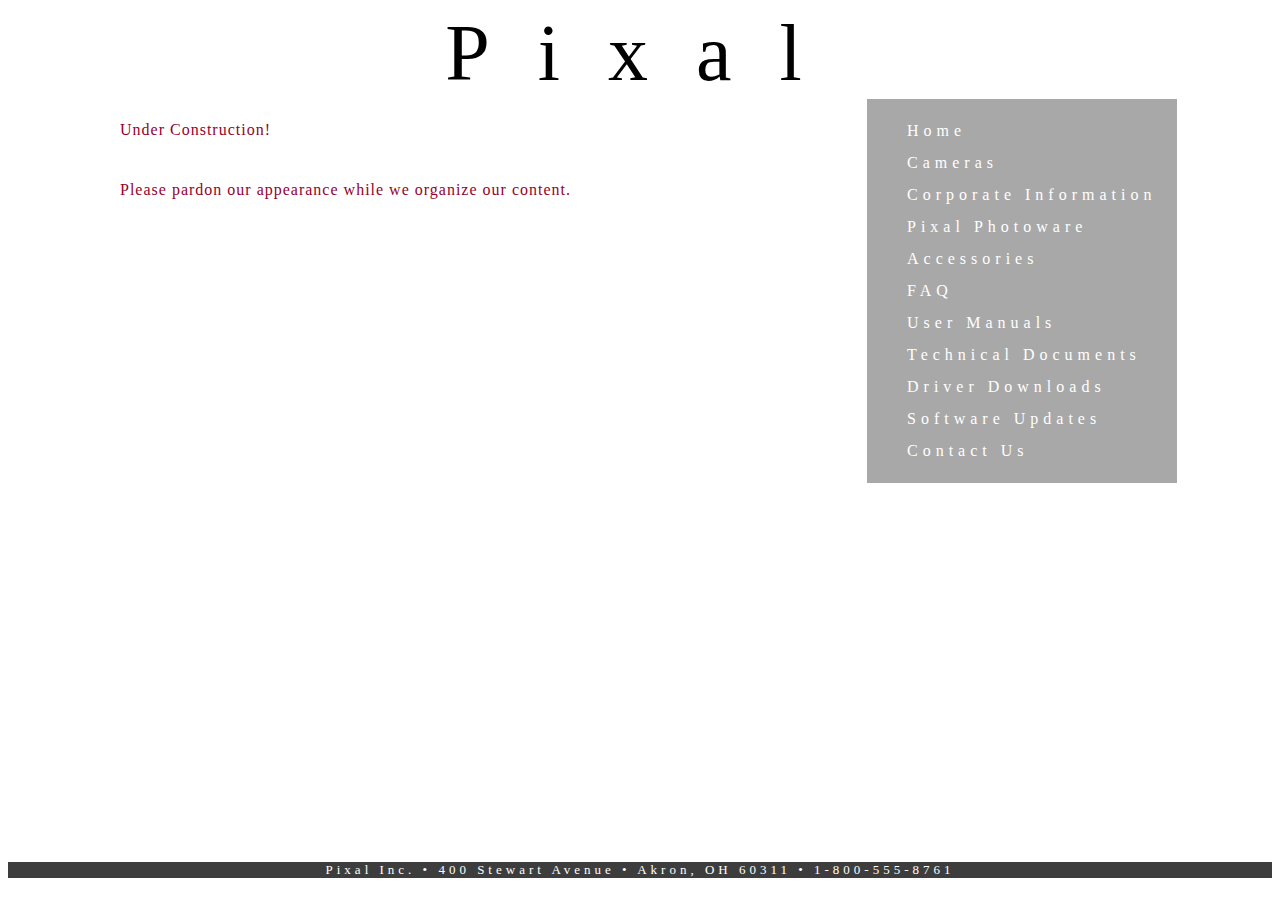
==== accessories.html @ 3f7a5f16 "submitted-copy" ====
<!doctype html>
<html>

<head><!--head of the page-->
<meta charset="utf-8">
<meta name="keywords" content="Pixal, Quality, Digital, Equipment, Accessories, cameras, photo">
<link rel="shortcut icon" href="camera.ico" type="image/x-icon"/>
<title>Accessories</title>
<link href="pixal_styles.css" rel="stylesheet" type="text/css">

<!--The following script tag downloads a font from the Adobe Edge Web Fonts server for use within the web page. We recommend that you do not modify it.--><script>var __adobewebfontsappname__="dreamweaver"</script><script src="http://use.edgefonts.net/droid-serif:n4,n7:default;droid-sans:n4:default;poiret-one:n4:default;abel:n4:default;bubbler-one:n4:default;quicksand:n4:default;arapey:n4:default;droid-sans-mono:n4:default;quantico:n4:default;didact-gothic:n4:default.js" type="text/javascript"></script>
</head><!--end head-->

<body id="accessories-bg"><!--body of the page-->
<style>
	#accessories{list-style-image: url(assets/camera2small.png)}
</style>
<div>
	<header class="header_div">Pixal</header>
        <section id="middle">
        	<section id="right">
        		<nav class="menu">
                  <ul>
                    <li id="Home"><a href="index.html">Home</a></li>
                    <li id="cam"><a href="Cameras.html">Cameras</a></li>
                    <li id="info"><a href="info.html">Corporate Information</a></li>
                    <li id="photoware"><a href="photoware.html">Pixal Photoware</a></li>
                    <li id="accessories"><a href="accessories.html">Accessories</a></li>
                    <li id="faq"><a href="faq.html">FAQ</a></li>
                    <li id="manual"><a href="manual.html">User Manuals</a></li>
                    <li id="doc"><a href="doc.html">Technical Documents</a></li>
                    <li id="download"><a href="download.html">Driver Downloads</a></li>
                    <li id="update"><a href="update.html">Software Updates</a></li>
                    <li id="contact"><a href="contact.html">Contact Us</a></li>

                  </ul>
				</nav>
			</section>
			<section id="left">
			  <p class="intro_paragraph">Under Construction!<br><br>Please pardon our appearance while we organize our content. </p>
			</section>
        </section>
   <footer class="footer_div">
   	<p>Pixal Inc. &bull; 400 Stewart Avenue &bull; Akron, OH 60311 &bull; 1-800-555-8761</p>
   </footer>
</div>
</body><!--end body-->
</html>
---- pixal_styles.css ----
@charset "utf-8";
#home-bg  {
	background-image: url(assets/beautiful-03.jpg);
	background-size: cover;
	background-repeat: no-repeat;
	background-position: center center;



}


.header_div {
	width: 100%;
	background-attachment: fixed;
	font-style: normal;
	font-weight: 400;
	font-family: quantico;
	font-size: 5em;
	letter-spacing: 3rem;
	color: rgba(0,0,0,1.00);
	text-indent: 15px;
	text-align: center;

}



#middle {
	margin-right: 5em;
	margin-left: 5em;
	overflow-x: hidden;






}
#left {
	overflow-x: hidden;




}

#right {
	float: right;
}
.menu {
	float: right;
	color: #FFFFFF;
	list-style-position: outside;
	text-align: left;
	margin-left: 15px;
	margin-right: 15px;
	padding-left: 0px;
	background-color: hsla(0,0%,0%,0.34);
	width: 310px;
	height: auto;
}

.menu ul {
	line-height: 2em;
}

.menu ul li {
	letter-spacing: 5px;
	margin-right: 1em;
	list-style-position: outside;
	list-style-type: none;
	padding-left: 0px;
}
.menu ul li:hover {
	color: #000000;
}


.menu ul li a {
	color: #FFFFFF;
	text-decoration: none;
}
.menu ul li a:hover {
	color: #000000;
	background-color: #FFFFFF;
	font-weight: normal;
}
.intro_paragraph {
	float: none;
	font-style: normal;
	font-weight: 400;
	line-height: 30px;
	letter-spacing: 1px;
	color: rgba(150,0,46,1.00);
	background-color: rgba(255,255,255,0.30);
	padding-top: 1em;
	padding-right: 2em;
	padding-left: 2em;
	margin-top: 0px;
	font-family: didact-gothic;
	padding-bottom: 1em;

}

.footer_div {
	letter-spacing: 3px;
	color: #FFFFFF;
	float: none;
	margin-left: auto;
	margin-right: auto;
	font-family: droid-sans;
	font-style: normal;
	font-weight: 400;
	width: 100%;
	position: static;
	margin-top: 30%;
}
.footer_div p {
	text-align: center;
	clear: left;
	background-color: rgba(0,0,0,0.76);
	font-family: droid-serif;
	font-style: normal;
	letter-spacing: 4px;
	font-size: small;
}
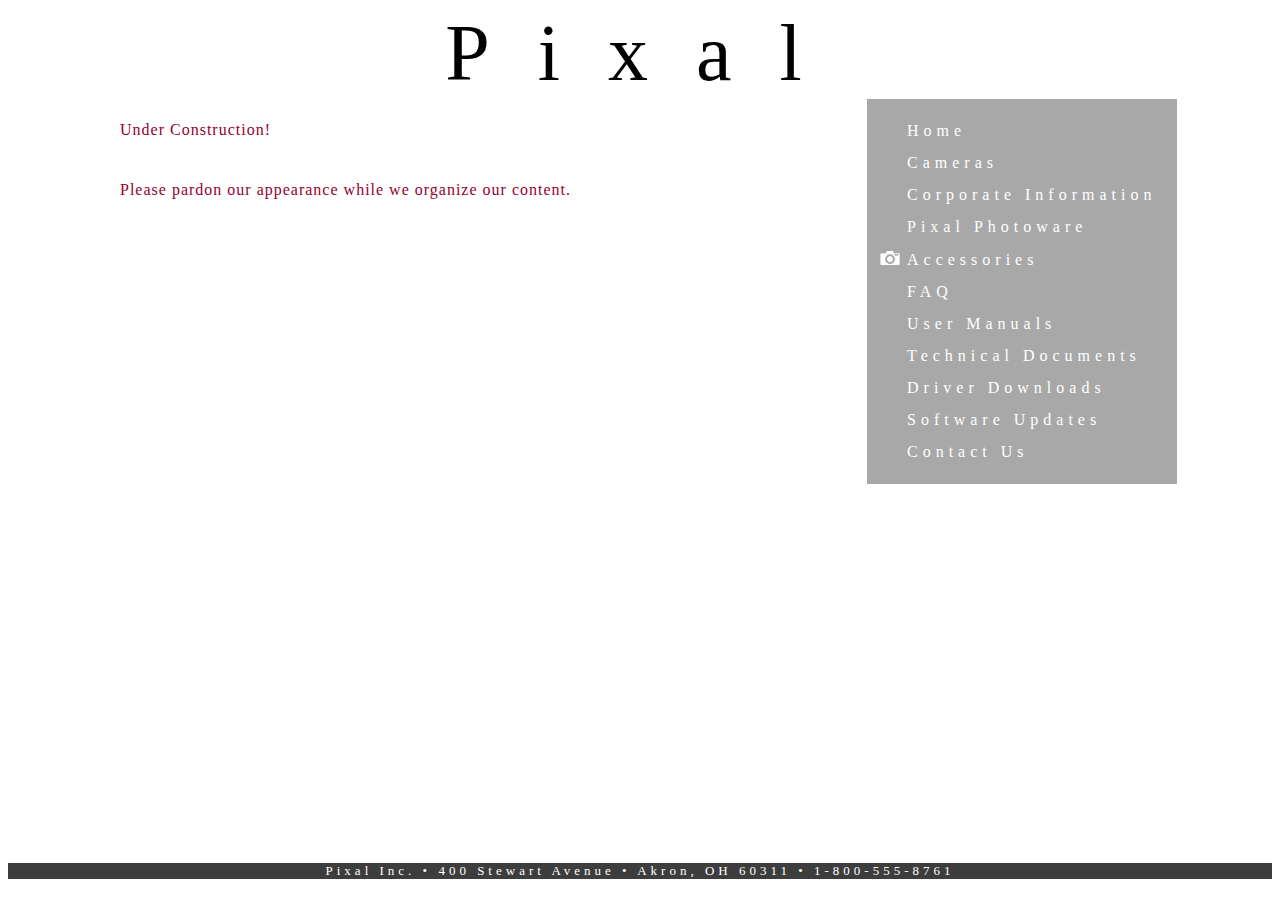
==== commit 87f712f2: "Update accessories.html" ====
--- a/accessories.html
+++ b/accessories.html
@@ -22,7 +22,7 @@
         		<nav class="menu">
                   <ul>
                     <li id="Home"><a href="index.html">Home</a></li>
-                    <li id="cam"><a href="Cameras.html">Cameras</a></li>
+                    <li id="cam"><a href="cameras.html">Cameras</a></li>
                     <li id="info"><a href="info.html">Corporate Information</a></li>
                     <li id="photoware"><a href="photoware.html">Pixal Photoware</a></li>
                     <li id="accessories"><a href="accessories.html">Accessories</a></li>
